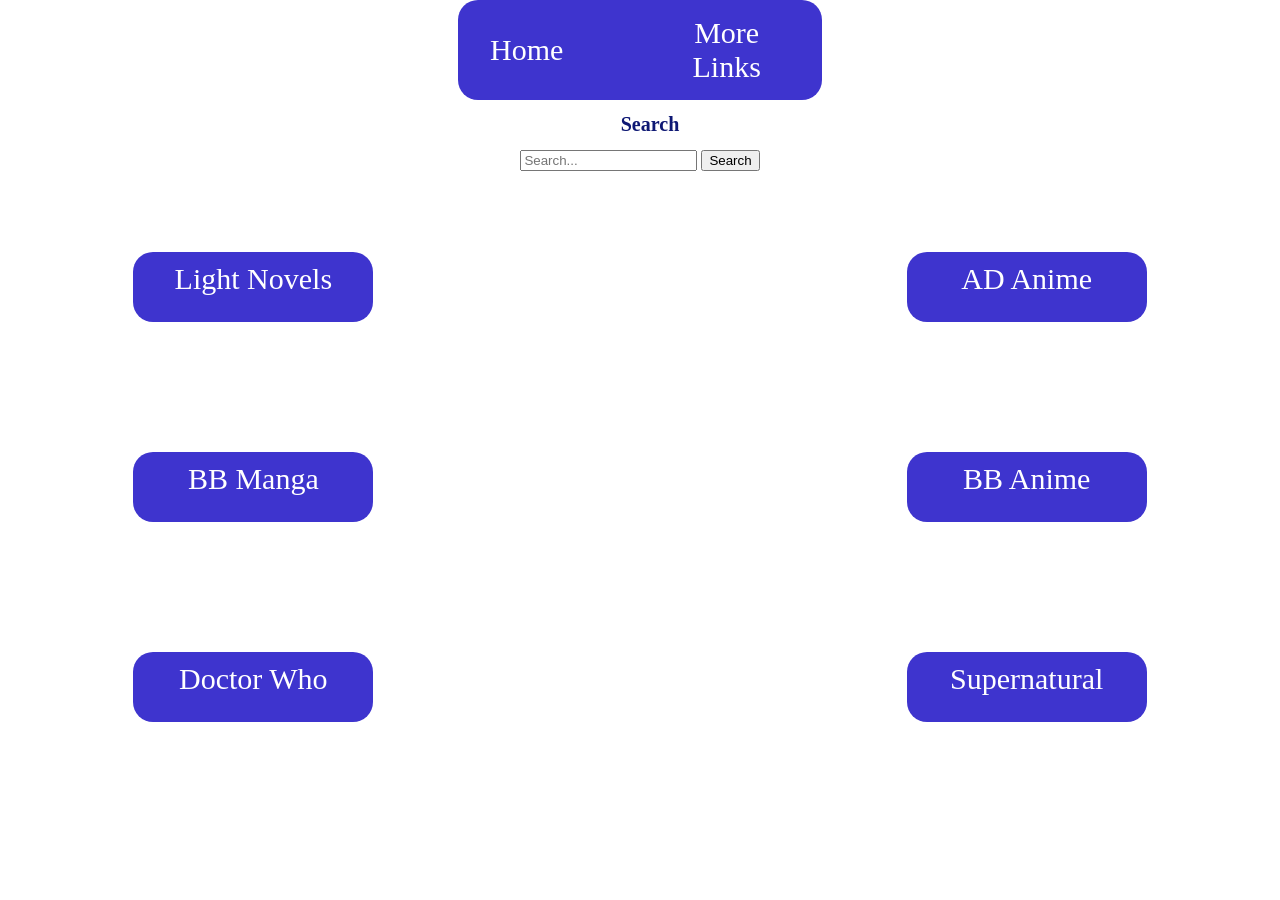
==== library.html @ 83e4638b "Rename index.html to library.html" ====
<!DOCTYPE html>
<html lang="en">
<head>

    <meta charset="UTF-8">
    <meta name="viewport" content="width=device-width, initial-scale=1.0">
    <title>Library</title>
    <script src="script.js"></script>
    <link rel="stylesheet" href="style.css">
    <link rel="stylesheet" href="nav.css">
    <link rel="stylesheet" href="search.css">
    <script src="search.js"></script>
</head>
<body>
        <header>
            <nav id="nav-bar">
                    
                    <a href="homepage.html">Home</a>
                    <a href="index.html">More Links</a>
                </nav>
        </header>
    
   



    <div></div>
    <center>
        <h1>Search</h1>
            <input type="text" id="searchBox" placeholder="Search...">
            <button onclick="performSearch()">Search</button>
            <ul id="results"></ul>
        <script src="script.js"></script>
    </center>

        <section id="container">
            <a href="https://archive.org/details/the-apothecary-diaries-light-novel-series/The%20Apothecary%20Diaries_%20Volume%201/"  class="my-button">
                Light Novels
            </a>

            <div id="container">
            </div>
            
            <a href="https://kissanime.com.ru/Search/?s=apothecary%20diaries"  class="my-button">
                AD Anime
            </a>

        </section>

        <section id="container">

            <a href="https://ww1.black-butler.net/manga/kuroshitsuji-2-chapter-1/"  class="my-button">
                BB Manga
            </a>

            <div id="container">
            </div>

            <a href="https://kissanime.com.ru/Search/?s=black%20butler"  class="my-button">
                BB Anime
            </a>

        </section>

        <section id="container">

            <a href="https://freecouchtuner.com/search/doctor+who/series"  class="my-button">
                Doctor Who
            </a>

            <div id="container">
            </div>

            <a href="https://freecouchtuner.com/search/supernatural"  class="my-button">
                Supernatural
            </a>

        </section>
    
</body>
</html>
---- style.css ----
body {
    height: 100vh;
    margin: 0;
    background-size: cover;
    background-position: center;
    background-repeat: no-repeat;
    background-attachment: fixed;
    background-image: url("https://img.freepik.com/free-psd/collection-gray-stars_23-2150962409.jpg");
    }

section {
  display: flex;
}


 #container {
    height: 200px;
    display: flex;
    /* border: 2px solid rgb(255, 0, 0); */
    justify-content: space-around;
    align-items: center;
 }
 .header-image{
    max-width: 100%;
 }

 .jinshipleasebesmaller {
   width:200px;
   height: 200px;
   border-radius: 20px;
 }

 h1, h2, h3 {
    font-family: 'Bubblegum Sans', cursive;
  text-indent: 20px;
  color:#0e1874;
  font-size: 20px;
   
}

body {
    height: 100vh;
    margin: 0;
    background-size: cover;
    background-position: center;
    background-repeat: no-repeat;
    background-attachment: fixed;
    
    }

    #header_image {
        width: 200px;
        border-radius: 200px;
        
        margin-right: 50;
        
    } 
.button-link {
  display: inline-block;
  padding: 10px 20px;
  background-color: #3e34ce;
  color: white;
  text-decoration: none; /* Removes the underline */
  border-radius: 10px;
  text-align: center;
  
}
.my-button {
  display: inline-block;
  padding: 10px 20px;
  background-color: #3e34ce;
  color: white;
  text-decoration: none; /* Removes the underline */
  border-radius: 20px;
  text-align: center;
  
  border: none;
  transition: background-color 0.3s ease; /* Makes the change smooth */
  cursor: pointer;

  width: 200px;
  height: 50px;
  
}

.my-button:hover {
  background-color: #3e34ce; 
}
.container {
    display: flex;
    justify-content: space-between; 
    width: 100%; 
}
h2 {
    font-family: 'Bubblegum Sans', cursive;
  text-indent: 30px;
  color:#0e1874;
  font-size: 30px;
   
}
.move-right {
    padding-left: 20px; 
}
a{
    font-size: 30px;
    text-align: center;
    font-family: 'Bubblegum Sans', cursive;
}



.parent {
  display: flex;
  justify-content: space-between; 
  align-items: center;
}


.hellokitty {
  float: left;
  margin-right: 15px; 
  margin-bottom: 50px;
  margin-left: 40px; 
  margin-top: 20px;  
  display: block;   
  width: 70%;
  height: 70%; 
  align-items:center;
}

.mymelody {
  float: left;
  margin-right: 15px; 
  margin-bottom: 50px;
  margin-left: 40px; 
  margin-top: 20px;  
  display: block;    
}


img{
  margin-right: 30px;
  margin-left: 50px;
}
---- nav.css ----
#nav-bar a{
    color: white;
    text-decoration: none;
}

#nav-bar {
  background: #3e34ce;
  padding: 1rem 2rem;
  display: flex;
  justify-content: center;
  align-items: center;
  
  gap: 100px;
  font-size: 20px;
    text-align: center;
    font-family: 'Bubblegum Sans', cursive;

  text-decoration: none; 
  border-radius: 20px;
  width:300px;
  margin: auto;
  
  position: sticky;
  
}

display: inline-block;
  padding: 10px 20px;
  background-color: #e949b9;
  color: white;
  text-decoration: none; /* Removes the underline */
  border-radius: 20px;
  text-align: center;
  
  border: none;
  transition: background-color 0.3s ease; /* Makes the change smooth */
  cursor: pointer;

  width: 200px;
  height: 50px;
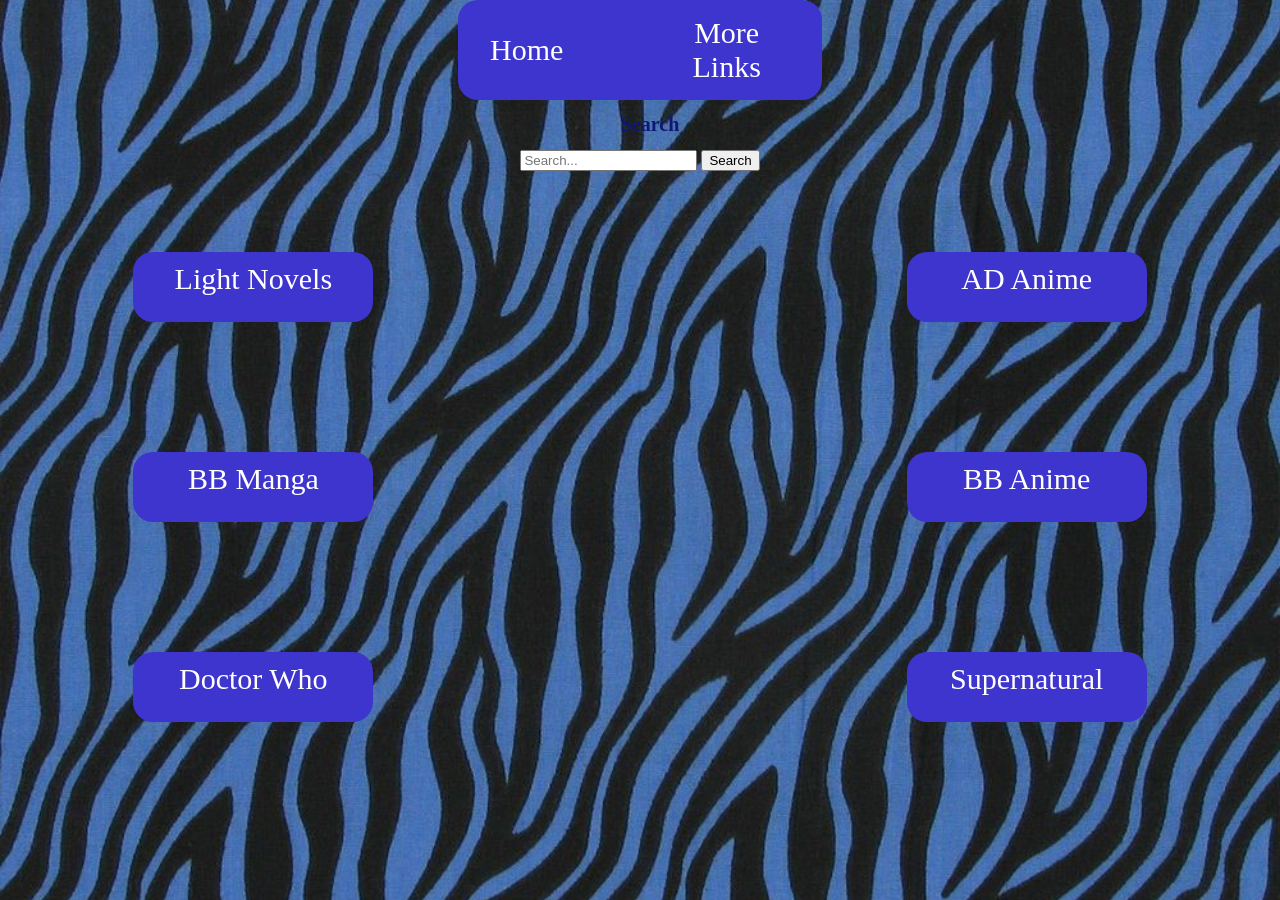
==== commit 76f34e46: "Update library.html" ====
--- a/library.html
+++ b/library.html
@@ -25,7 +25,7 @@
 
 
     <div></div>
-    <center>
+    <center id="textchange">
         <h1>Search</h1>
             <input type="text" id="searchBox" placeholder="Search...">
             <button onclick="performSearch()">Search</button>
--- a/style.css
+++ b/style.css
@@ -5,7 +5,7 @@
     background-position: center;
     background-repeat: no-repeat;
     background-attachment: fixed;
-    background-image: url("https://img.freepik.com/free-psd/collection-gray-stars_23-2150962409.jpg");
+    background-image: url("background.jpg");
     }
 
 section {
@@ -84,7 +84,7 @@
 }
 
 .my-button:hover {
-  background-color: #3e34ce; 
+  background-color: #0e1874; 
 }
 .container {
     display: flex;
@@ -94,8 +94,10 @@
 h2 {
     font-family: 'Bubblegum Sans', cursive;
   text-indent: 30px;
-  color:#0e1874;
+  color:#ffffff;
   font-size: 30px;
+   
+  
    
 }
 .move-right {
@@ -120,7 +122,7 @@
   float: left;
   margin-right: 15px; 
   margin-bottom: 50px;
-  margin-left: 40px; 
+  margin-left: px; 
   margin-top: 20px;  
   display: block;   
   width: 70%;
@@ -141,4 +143,31 @@
 img{
   margin-right: 30px;
   margin-left: 50px;
-}+}
+
+.bg{
+  
+  display: inline-block;
+  padding: 10px 20px;
+  background-color: #3e34ce;
+  color: white;
+  text-decoration: none; /* Removes the underline */
+  border-radius: 20px;
+  text-align: center;
+  
+  border: none;
+  transition: background-color 0.3s ease; /* Makes the change smooth */
+  cursor: pointer;
+
+  width: 200px;
+  height: 50px;
+  
+}
+.undertake{
+  width:45%;
+  height:45%;
+}
+
+a{
+  color: white;
+}
